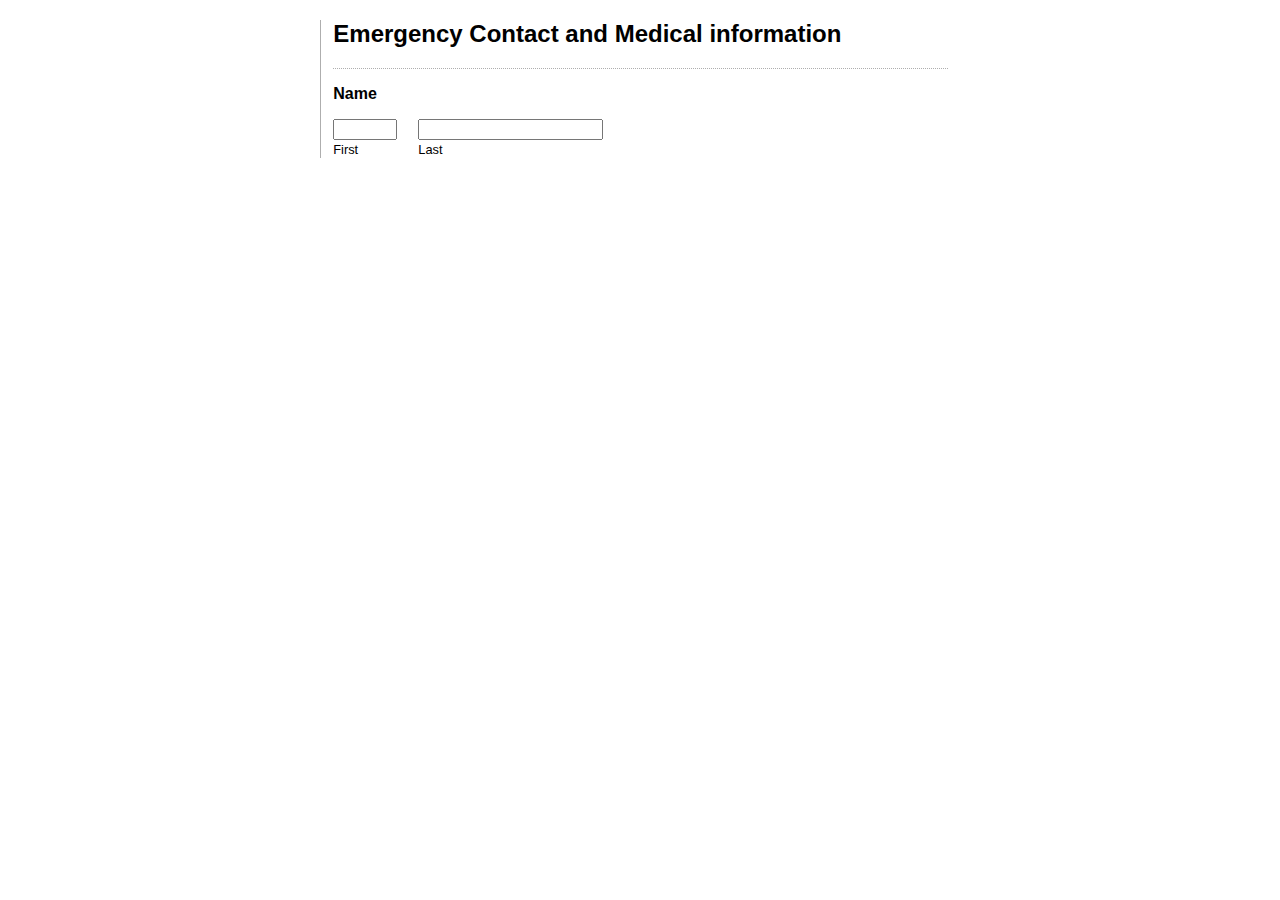
==== 00.form-medical-information/index.html @ 2e467652 "it's not going well" ====
<!DOCTYPE html>
<html lang="en">
<head>
    <meta charset="UTF-8">
    <title>Design 00 - Form</title>
    <link rel="stylesheet" type="text/css" href="css/style.css">
</head>
<body>
    <header>
        <h2>Emergency Contact and Medical information</h2>
    </header>
    <section>
        <form method="post">
            <p><strong>Name</strong></p>
            <div class="names">
                <input type="text" name="firstname" id="firstname">
                <label for="firstname">First</label>
            </div>
            <div class="names" id="aah">
                <input type="text" name="lastname" id="lastname">
                <label for="lastname">Last</label>
            </div>
        </form>
    </section>
</body>
</html>
---- 00.form-medical-information/css/style.css ----
body {
    width: 50%;
    border-left: #aeaeae 1px solid;
    margin: auto;
    font-family: sans-serif;
}
header {
    border-bottom: #aeaeae 1px dotted;
    margin: 2%;
}
section {
    margin: 2%;
}
.names {
    display: inline-block;
}
.names input {
    display: block;
}
.names label {
    font-size: 80%;
}
#firstname {
    width:30%;
}
#aah {
    margin-left: -17%;
}
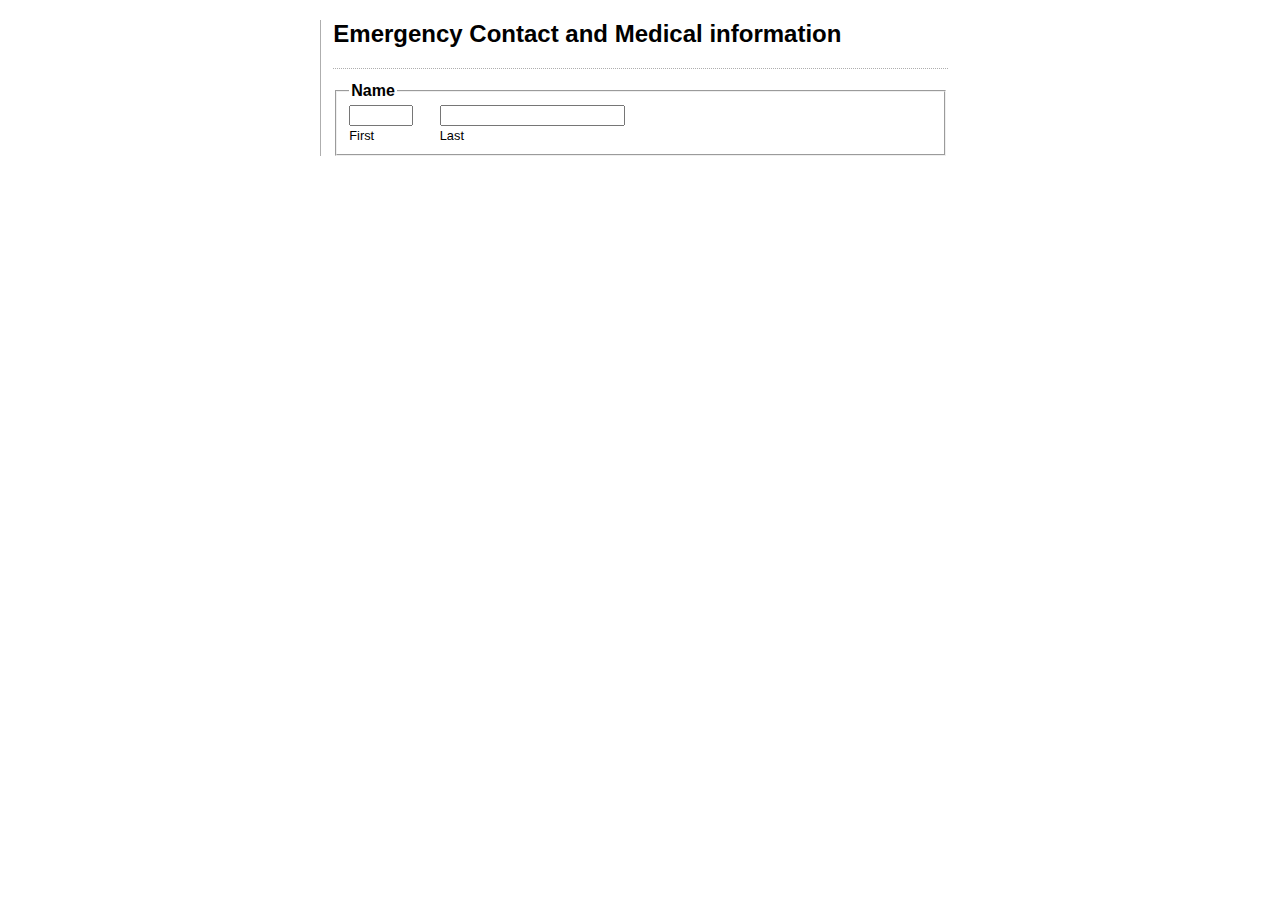
==== commit 4b58bc5f: "updates" ====
--- a/00.form-medical-information/index.html
+++ b/00.form-medical-information/index.html
@@ -11,15 +11,17 @@
     </header>
     <section>
         <form method="post">
-            <p><strong>Name</strong></p>
-            <div class="names">
-                <input type="text" name="firstname" id="firstname">
-                <label for="firstname">First</label>
-            </div>
-            <div class="names" id="aah">
-                <input type="text" name="lastname" id="lastname">
-                <label for="lastname">Last</label>
-            </div>
+            <fieldset>
+                <legend><strong>Name</strong></legend>
+                <div class="names">
+                    <input type="text" name="firstname" id="firstname">
+                    <label for="firstname">First</label>
+                </div>
+                <div class="names" id="aah">
+                    <input type="text" name="lastname" id="lastname">
+                    <label for="lastname">Last</label>
+                </div>
+            </fieldset>
         </form>
     </section>
 </body>
